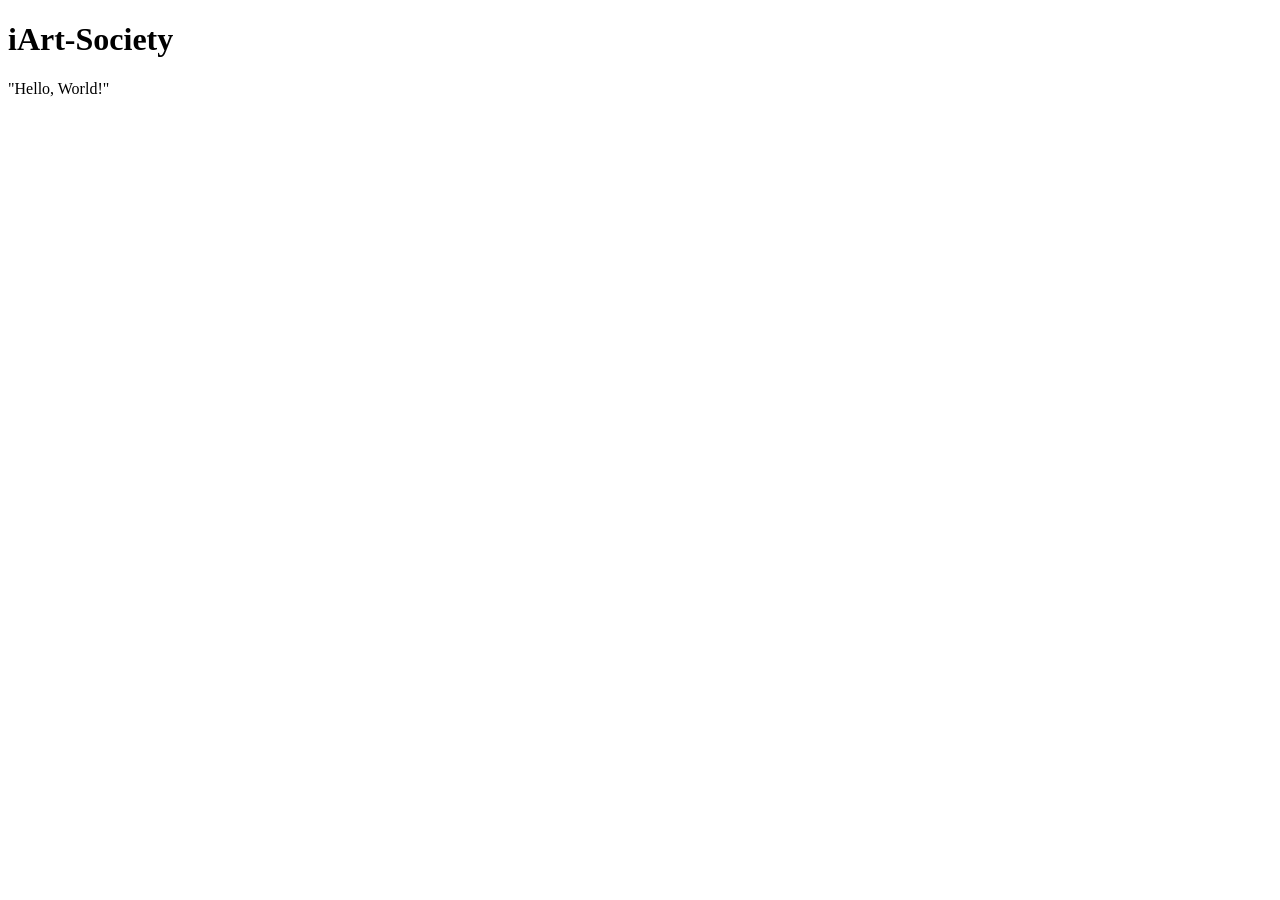
==== index.html @ e87e2bde "Create index.html" ====
<!DOCTYPE html>
<html>
  <head>
    <title>iArt-Society</title>
    <meta charset="UTF-8" />
    <link rel="stylesheet" href="styles.css" />
  </head>

  <body>
    <div id="app"></div>
    <h1>⁠iArt-Society</h1>
    <p>
      "Hello, World!" 
    </p>
    <script src="./index.mjs" type="module"></script>
  </body>
</html>
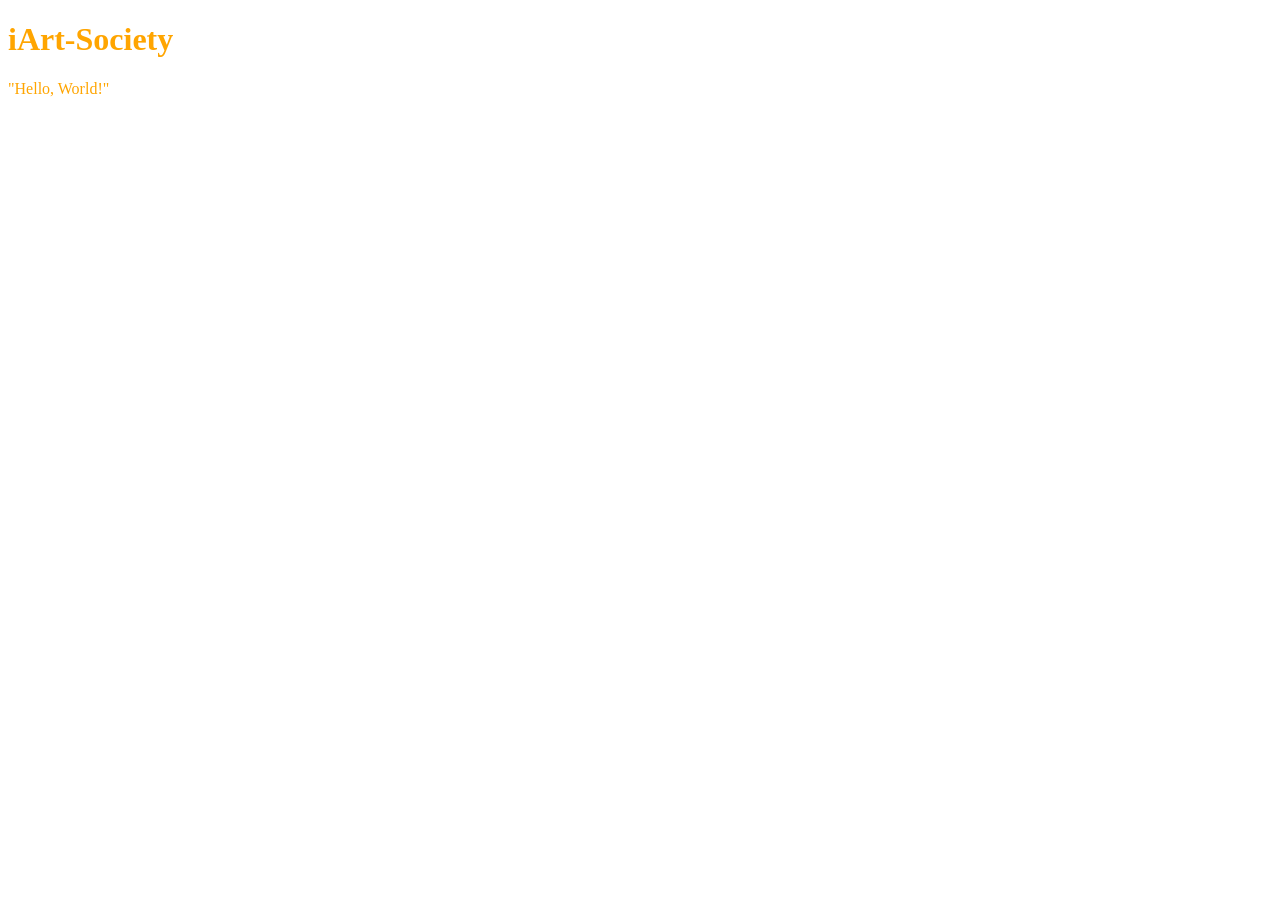
==== commit ac635909: "Update index.html" ====
--- a/index.html
+++ b/index.html
@@ -3,6 +3,7 @@
   <head>
     <title>iArt-Society</title>
     <meta charset="UTF-8" />
+    <link rel="manifest" href="/manifest.json">
     <link rel="stylesheet" href="styles.css" />
   </head>
 
--- a/styles.css
+++ b/styles.css
@@ -0,0 +1,3 @@
+body {
+  color: orange; 
+}
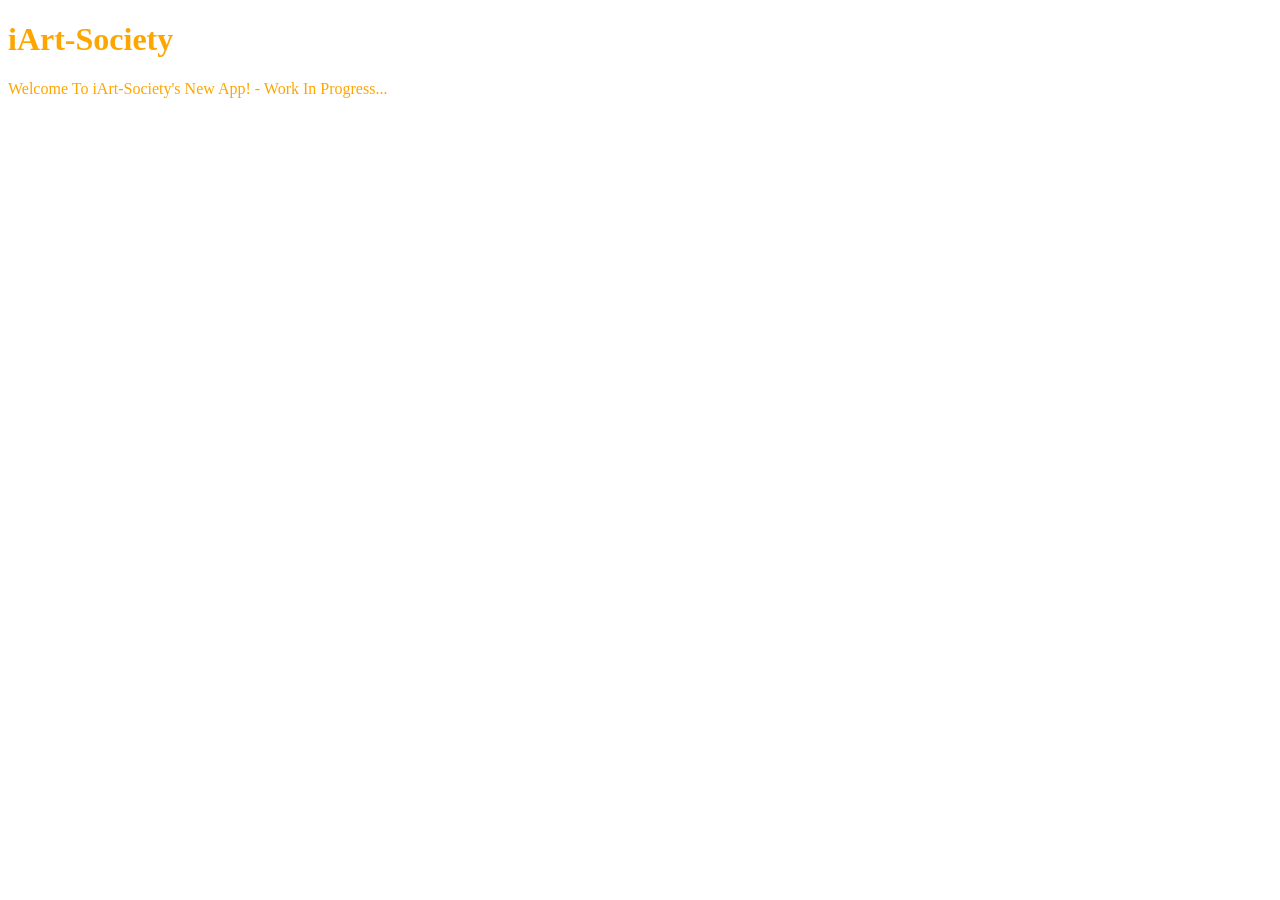
==== commit 4fbe9618: "Update index.html" ====
--- a/index.html
+++ b/index.html
@@ -11,7 +11,7 @@
     <div id="app"></div>
     <h1>⁠iArt-Society</h1>
     <p>
-      "Hello, World!" 
+      Welcome To iArt-Society's New App! - Work In Progress...
     </p>
     <script src="./index.mjs" type="module"></script>
   </body>
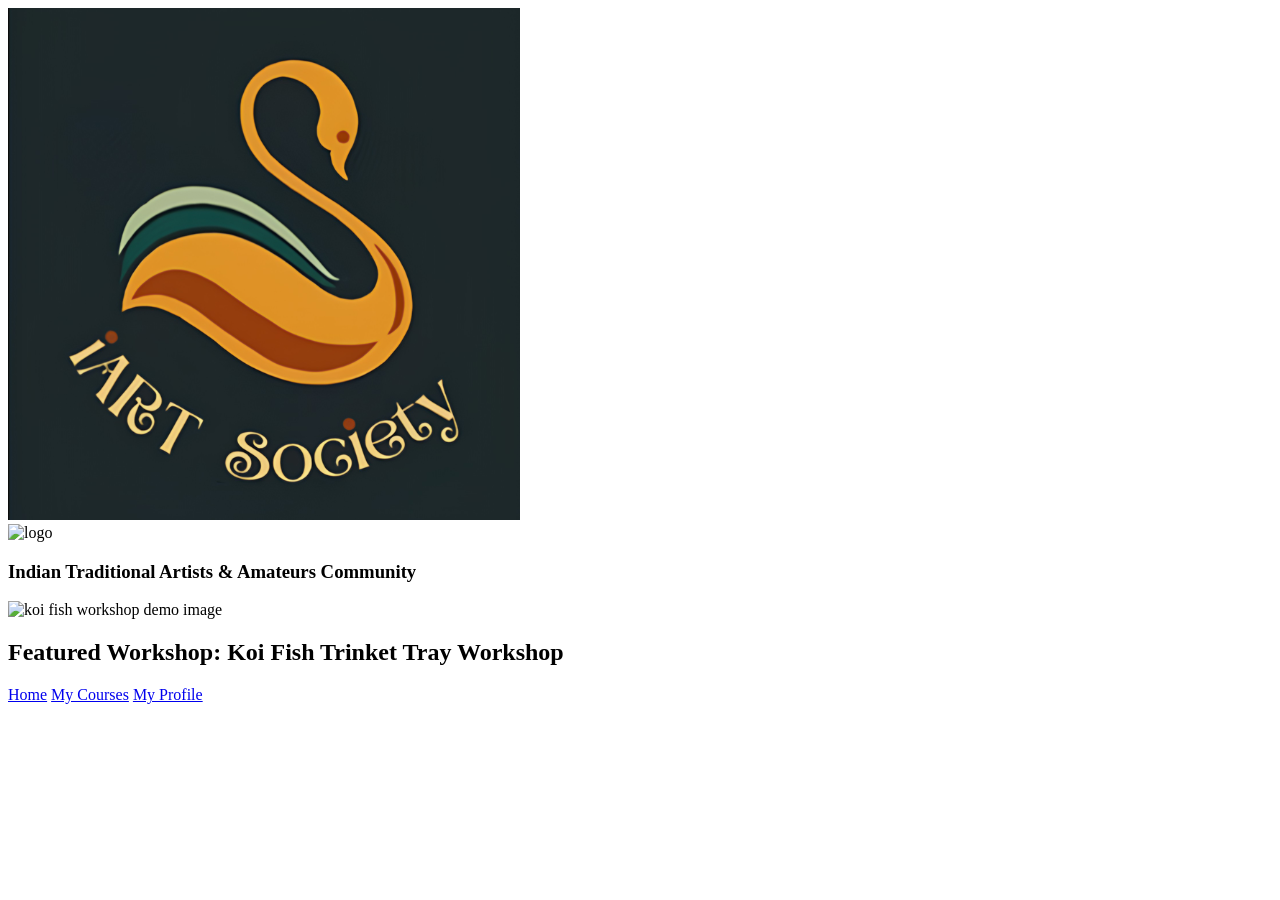
==== commit ae784ec3: "Update index.html" ====
--- a/index.html
+++ b/index.html
@@ -2,17 +2,49 @@
 <html>
   <head>
     <title>iArt-Society</title>
+
     <meta charset="UTF-8" />
+    <meta name="viewport" content="width=device-width, initial-scale=1.0">
+
     <link rel="manifest" href="/manifest.json">
     <link rel="stylesheet" href="styles.css" />
+
+    <link rel="preconnect" href="https://fonts.googleapis.com">
+    <link rel="preconnect" href="https://fonts.gstatic.com" crossorigin>
+
+    <link href="https://fonts.googleapis.com/css2?family=Chelsea+Market&display=swap" rel="stylesheet">
+    <link href="https://fonts.googleapis.com/css2?family=Josefin+Sans:wght@100..700&display=swap" rel="stylesheet">
   </head>
 
-  <body>
-    <div id="app"></div>
-    <h1>⁠iArt-Society</h1>
-    <p>
-      Welcome To iArt-Society's New App! - Work In Progress...
-    </p>
-    <script src="./index.mjs" type="module"></script>
+ <img class="corner-logo" src="iArtSocietyLogo.png" alt="logo">
+  
+  <body class="home">
+
+    <div class="container">
+
+      <img class="logo" src="iartsociety-header.png" alt="logo">
+
+      <div class="introgreentext">
+        <h3 class="chelsea-market-regular">
+          Indian Traditional Artists & Amateurs Community
+        </h3>
+      </div>
+
+      <img class="workshop" src="koifishworkshop.png" alt="koi fish workshop demo image">
+
+      <h2 class="josefin-sans-<uniquifier>">
+        Featured Workshop: Koi Fish Trinket Tray Workshop
+      </h2>
+
+    </div>
+
+    <nav class="bottom-nav">
+      <a href="index.html">Home</a>
+      <a href="courses.html">My Courses</a>
+      <a href="profile.html">My Profile</a>
+    </nav>
+
+    <script src="./script.js" type="module"></script>
+
   </body>
 </html>
--- a/styles.css
+++ b/styles.css
@@ -1,3 +1,14 @@
 body {
-  color: orange; 
+  color: black; 
 }
+
+h1 {
+  font-size: 100px;
+  text-align: center;
+}
+
+p {
+  font-size: 60px;
+  text-align: center;
+}
+  
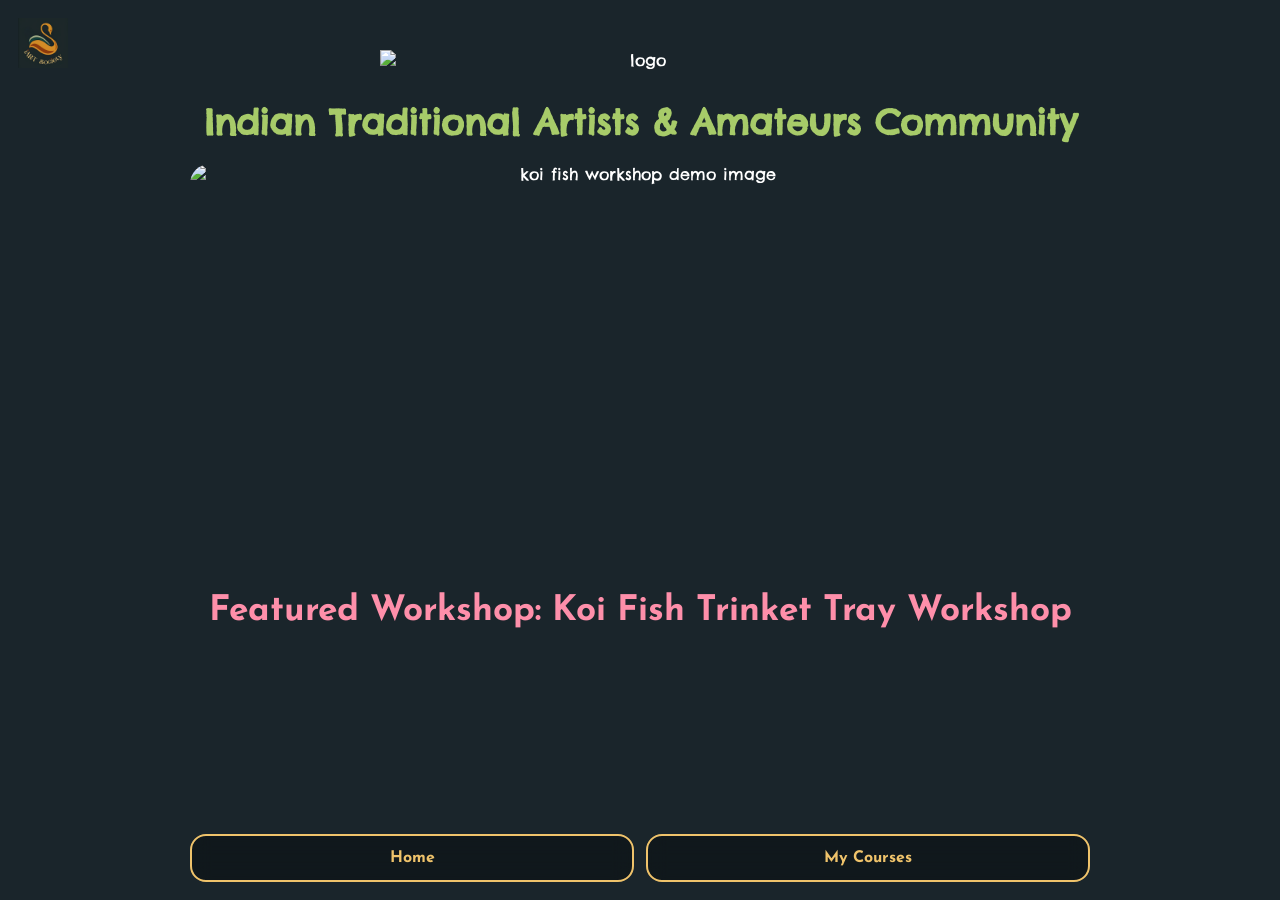
==== commit 76915c60: "Update index.html" ====
--- a/index.html
+++ b/index.html
@@ -41,7 +41,6 @@
     <nav class="bottom-nav">
       <a href="index.html">Home</a>
       <a href="courses.html">My Courses</a>
-      <a href="profile.html">My Profile</a>
     </nav>
 
     <script src="./script.js" type="module"></script>
--- a/styles.css
+++ b/styles.css
@@ -1,14 +1,594 @@
 body {
-  color: black; 
-}
+  margin: 0;
+  padding: 0;
+  background-color: #1a252b;
+  color: white;
+  font-family: "Chelsea Market", system-ui;
+  overflow-x: hidden;
+}
+
+/* =========================
+   CORNER LOGO
+   ========================= */
+
+.corner-logo {
+  position: fixed;
+  top: 18px;
+  left: 18px;
+
+  width: 50px;
+  height: auto;
+
+  z-index: 9999;
+  opacity: 0.95;
+}
+
+/* =========================
+   GLOBAL LAYOUT
+   ========================= */
+
+.container {
+  max-width: 1200px;
+  margin: 0 auto;
+  padding: 40px 20px 140px;
+
+  display: flex;
+  flex-direction: column;
+  align-items: center;
+  text-align: center;
+
+  box-sizing: border-box;
+}
+
+.logo {
+  width: min(90%, 520px);
+  height: auto;
+  margin: 10px 0 20px;
+}
+
+/* =========================
+   TEXT
+   ========================= */
 
 h1 {
-  font-size: 100px;
+  font-size: clamp(3rem, 8vw, 6rem);
+  margin: 0;
+  line-height: 1.1;
+}
+
+h2 {
+  font-size: clamp(1.2rem, 3vw, 2.2rem);
+  color: #fe8faa;
+  font-family: "Josefin Sans", sans-serif;
+  margin: 10px 0 20px;
+  max-width: 900px;
+}
+
+h3 {
+  font-size: clamp(1.2rem, 3vw, 2.2rem);
+  color: #a7cb69;
+  margin: 10px 0 20px;
+  max-width: 900px;
+}
+
+p {
+  font-size: clamp(1rem, 2vw, 1.2rem);
+  max-width: 800px;
+  line-height: 1.6;
+}
+
+/* =========================
+   HOME PAGE
+   ========================= */
+
+body.home .workshop {
+  width: 100%;
+  max-width: 900px;
+  height: 420px;
+
+  object-fit: cover;
+
+  border-radius: 20px;
+
+  display: block;
+}
+
+/* =========================
+   COURSES PAGE
+   ========================= */
+
+body.courses #courses-container {
+  width: 100%;
+  padding-bottom: 170px;
+}
+
+/* ADD COURSE BUTTON */
+
+body.courses .add-course-btn {
+  position: fixed;
+
+  bottom: 105px;
+  left: 50%;
+  transform: translateX(-50%);
+
+  width: calc(100% - 40px);
+  max-width: 620px;
+
+  padding: 18px 24px;
+
+  border: 2px solid #EFC36B;
+  border-radius: 18px;
+
+  background: rgba(0, 0, 0, 0.35);
+  backdrop-filter: blur(12px);
+
+  color: #EFC36B;
+
+  font-family: "Josefin Sans", sans-serif;
+  font-size: 1.1rem;
+  font-weight: 700;
+
+  cursor: pointer;
+
+  z-index: 900;
+
+  transition: 0.25s ease;
+}
+
+body.courses .add-course-btn:hover {
+  background: #EFC36B;
+  color: #1a252b;
+  transform: translateX(-50%) translateY(-2px);
+}
+
+/* COURSE CARD */
+
+.course-card {
+  display: block;
+  text-decoration: none;
+
+  width: 90%;
+  max-width: 620px;
+
+  margin: 18px auto;
+
+  border-radius: 18px;
+  overflow: hidden;
+
+  border: 2px solid #EFC36B;
+
+  background: rgba(0, 0, 0, 0.25);
+  backdrop-filter: blur(10px);
+
+  transition: 0.25s ease;
+}
+
+.course-card:hover {
+  transform: translateY(-4px);
+  box-shadow: 0 12px 24px rgba(0,0,0,0.3);
+}
+
+.course-image {
+  width: 100%;
+  height: 220px;
+
+  object-fit: cover;
+  display: block;
+}
+
+.course-info {
+  padding: 18px;
+}
+
+.course-info p {
+  margin: 0;
+
+  color: #EFC36B;
+
+  font-family: "Josefin Sans", sans-serif;
+  font-size: 1.2rem;
+  font-weight: 700;
+}
+
+/* =========================
+   POPUP
+   ========================= */
+
+.popup {
+  position: fixed;
+  inset: 0;
+
+  background: rgba(0,0,0,0.7);
+
+  display: flex;
+  justify-content: center;
+  align-items: center;
+
+  z-index: 9998;
+}
+
+.hidden {
+  display: none !important;
+}
+
+.popup-content {
+  position: relative;
+
+  width: 90%;
+  max-width: 420px;
+
+  padding: 36px;
+
+  border-radius: 24px;
+
+  border: 2px solid #EFC36B;
+
+  background: #1a252b;
+
   text-align: center;
 }
 
-p {
-  font-size: 60px;
+.popup-content input {
+  width: 100%;
+  box-sizing: border-box;
+
+  margin-top: 18px;
+  padding: 14px;
+
+  border: none;
+  border-radius: 12px;
+
+  font-size: 1rem;
+}
+
+.popup-content button {
+  margin-top: 18px;
+
+  padding: 14px 20px;
+
+  border-radius: 12px;
+  border: 2px solid #EFC36B;
+
+  background: transparent;
+
+  color: #EFC36B;
+
+  font-family: "Josefin Sans", sans-serif;
+  font-weight: bold;
+
+  cursor: pointer;
+
+  transition: 0.25s ease;
+}
+
+.popup-content button:hover {
+  background: #EFC36B;
+  color: #1a252b;
+}
+
+/* CLOSE BUTTON */
+
+.popup-close {
+  position: absolute;
+
+  top: 12px;
+  right: 16px;
+
+  background: transparent;
+  border: none;
+
+  color: #EFC36B;
+
+  font-size: 32px;
+  line-height: 1;
+
+  cursor: pointer;
+}
+
+.popup-close:hover {
+  color: white;
+}
+
+/* =========================
+   STEP TOGGLES
+   ========================= */
+
+.step-card {
+  width: 90%;
+  max-width: 760px;
+
+  margin: 14px auto;
+
+  border-radius: 18px;
+  overflow: hidden;
+
+  border: 2px solid #EFC36B;
+
+  background: rgba(0,0,0,0.25);
+  backdrop-filter: blur(10px);
+}
+
+.step-toggle {
+  width: 100%;
+
+  padding: 18px 20px;
+
+  background: transparent;
+  border: none;
+
+  color: #EFC36B;
+
+  font-family: "Josefin Sans", sans-serif;
+  font-size: 1.1rem;
+  font-weight: 700;
+
+  text-align: left;
+
+  cursor: pointer;
+
+  transition: 0.2s ease;
+}
+
+.step-toggle:hover {
+  background: rgba(239, 195, 107, 0.1);
+}
+
+.step-content {
+  padding: 0 20px 24px;
+}
+
+.step-content iframe {
+  width: min(560px, 100%);
+  height: 315px;
+
+  border: none;
+  border-radius: 14px;
+}
+
+/* =========================
+   HORIZONTAL GALLERY
+   ========================= */
+
+.horizontal-gallery {
+  width: 100%;
+
+  display: flex;
+  gap: 14px;
+
+  overflow-x: auto;
+  overflow-y: hidden;
+
+  padding: 8px 2px 20px;
+
+  box-sizing: border-box;
+
+  scroll-behavior: smooth;
+
+  -webkit-overflow-scrolling: touch;
+}
+
+.horizontal-gallery img {
+  flex: 0 0 auto;
+
+  width: 180px;
+  height: 180px;
+
+  object-fit: cover;
+
+  border-radius: 14px;
+  border: 2px solid #EFC36B;
+
+  cursor: pointer;
+
+  transition: 0.25s ease;
+}
+
+.horizontal-gallery img:hover {
+  transform: scale(1.03);
+}
+
+.horizontal-gallery::-webkit-scrollbar {
+  height: 8px;
+}
+
+.horizontal-gallery::-webkit-scrollbar-thumb {
+  background: #EFC36B;
+  border-radius: 999px;
+}
+
+/* =========================
+   LIGHTBOX
+   ========================= */
+
+.lightbox {
+  position: fixed;
+  inset: 0;
+
+  background: rgba(0,0,0,0.92);
+
+  display: flex;
+  justify-content: center;
+  align-items: center;
+
+  padding: 40px;
+
+  z-index: 10000;
+}
+
+.lightbox.hidden {
+  display: none !important;
+}
+
+#lightbox-img {
+  display: block;
+
+  width: auto;
+  height: auto;
+
+  max-width: 85vw;
+  max-height: 85vh;
+
+  object-fit: contain;
+
+  border-radius: 18px;
+}
+
+#close-lightbox {
+  position: absolute;
+
+  top: 20px;
+  right: 30px;
+
+  color: white;
+  font-size: 50px;
+
+  cursor: pointer;
+
+  z-index: 10001;
+}
+
+/* =========================
+   NAVIGATION
+   ========================= */
+
+.bottom-nav {
+  position: fixed;
+
+  bottom: 18px;
+  left: 50%;
+
+  transform: translateX(-50%);
+
+  width: calc(100% - 40px);
+  max-width: 900px;
+
+  display: flex;
+  gap: 12px;
+
+  z-index: 9999;
+}
+
+.bottom-nav a {
+  flex: 1;
+
+  padding: 14px 18px;
+
+  border-radius: 16px;
+  border: 2px solid #EFC36B;
+
+  background: rgba(0,0,0,0.35);
+  backdrop-filter: blur(10px);
+
+  color: #EFC36B;
+
+  text-decoration: none;
+
+  font-family: "Josefin Sans", sans-serif;
+  font-size: 1rem;
+  font-weight: 700;
+
   text-align: center;
-}
-  
+
+  transition: 0.25s ease;
+}
+
+.bottom-nav a:hover {
+  background: #EFC36B;
+  color: #1a252b;
+}
+
+/* =========================
+   MOBILE
+   ========================= */
+
+@media (max-width: 700px) {
+
+  .container {
+    padding: 28px 16px 150px;
+  }
+
+  .corner-logo {
+    width: 42px;
+  }
+
+  .horizontal-gallery img {
+    width: 140px;
+    height: 140px;
+  }
+
+  .step-content iframe {
+    height: 220px;
+  }
+
+  .bottom-nav {
+    gap: 8px;
+  }
+
+  .bottom-nav a {
+    font-size: 0.9rem;
+    padding: 12px;
+  }
+
+  body.courses .add-course-btn {
+    bottom: 95px;
+    font-size: 1rem;
+  }
+
+  #lightbox-img {
+    max-width: 92vw;
+    max-height: 72vh;
+  }
+
+  .profile-container{
+    min-height:100vh;
+    display:flex;
+    justify-content:center;
+    align-items:center;
+    padding:40px;
+}
+
+.profile-card{
+    width:100%;
+    max-width:500px;
+    background:#223139;
+    border:2px solid #EFC36B;
+    border-radius:25px;
+    padding:40px;
+    text-align:center;
+    color:white;
+    font-family:"Josefin Sans";
+}
+
+.stats{
+    display:flex;
+    justify-content:space-around;
+    margin:20px 0;
+}
+
+.stat-box{
+    background:#1a252b;
+    padding:15px;
+    border-radius:15px;
+    width:120px;
+}
+
+.event-list{
+    margin-top:15px;
+}
+
+.event-item{
+    background:#1a252b;
+    margin:10px 0;
+    padding:12px;
+    border-radius:12px;
+}
+
+.back-btn{
+    margin-top:20px;
+    padding:12px;
+    border:none;
+    border-radius:12px;
+    background:#EFC36B;
+    cursor:pointer;
+}
+}
